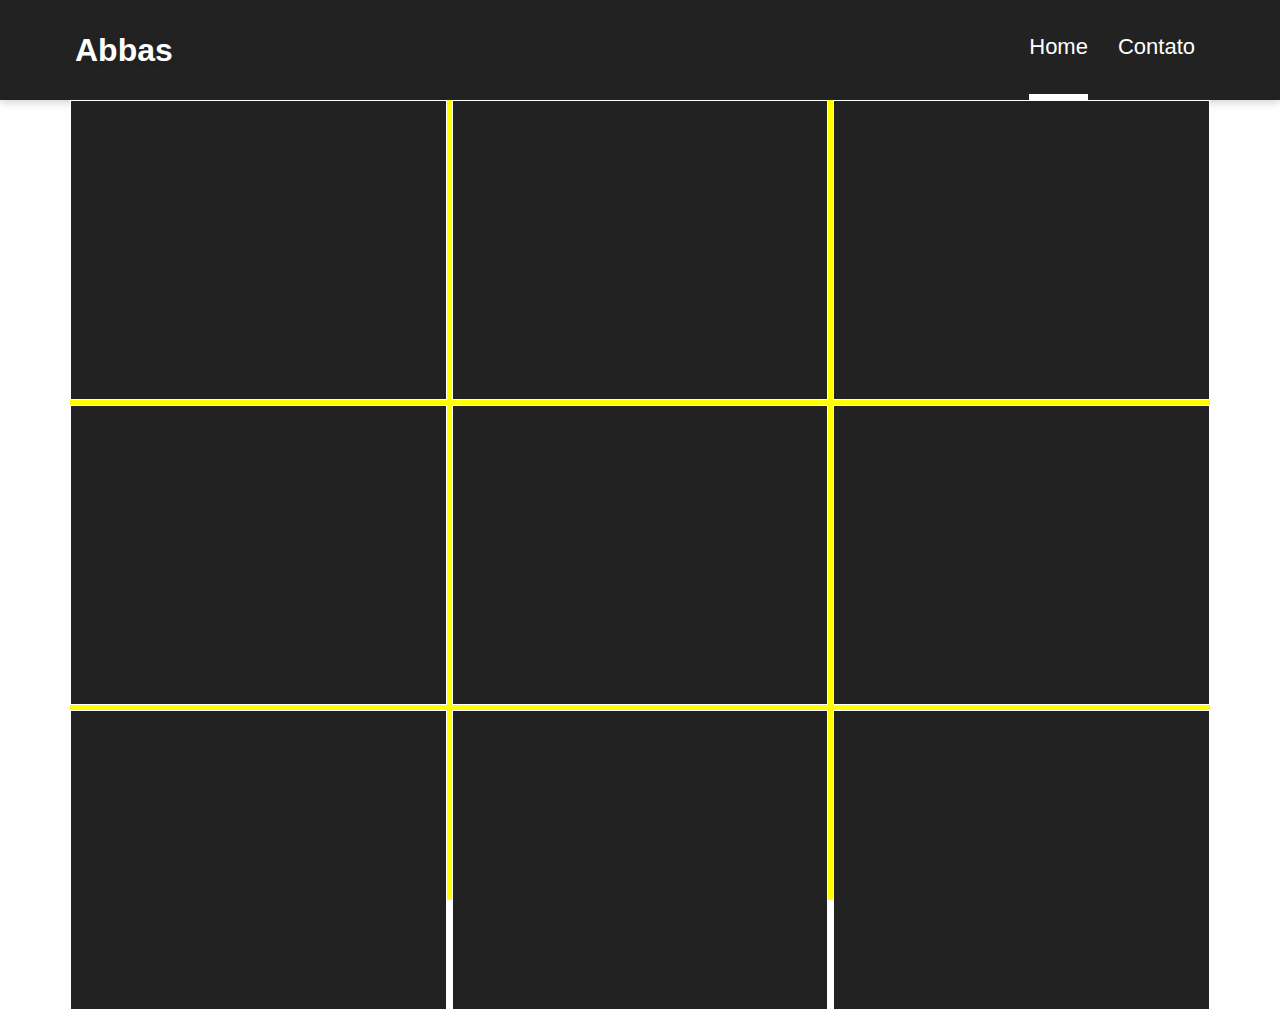
==== index.html @ 81f6447a "app" ====
<!DOCTYPE html>
<html lang="en">

<head>
  <meta charset="UTF-8">
  <meta http-equiv="X-UA-Compatible" content="IE=edge">
  <meta name="viewport" content="width=device-width, initial-scale=1.0">
  <link rel="stylesheet" href="assets/css/style.css">
  <title>Document</title>
</head>

<body>
  <header>
    <div class="header-container">
      <div class="logo">
        <h1>Abbas</h1>
      </div>
      <div class="menu">
        <nav>
          <ul>
            <li><a href="">Home</a></li>
            <li><a href="">Contato</a></li>
          </ul>
        </nav>
      </div>
    </div>
  </header>

  <section class="produtos">
    <div class="produtos-container">
      <div class="produto">
        <img src="assets/img/iphone-13.avif" alt="">
      </div>
      <div class="produto">
        <img src="assets/img/iphone-13.avif" alt="">
      </div>
      <div class="produto">
        <img src="assets/img/iphone-13.avif" alt="">
      </div>
      <div class="produto">
        <img src="assets/img/iphone-13.avif" alt="">
      </div>
      <div class="produto">
        <img src="assets/img/iphone-13.avif" alt="">
      </div>
      <div class="produto">
        <img src="assets/img/iphone-13.avif" alt="">
      </div>
      <div class="produto">
        <img src="assets/img/iphone-13.avif" alt="">
      </div>
      <div class="produto">
        <img src="assets/img/iphone-13.avif" alt="">
      </div>
      <div class="produto">
        <img src="assets/img/iphone-13.avif" alt="">
      </div>
    </div>
  </section>



  <script src="assets/js/app.js"></script>
</body>

</html>
---- assets/css/style.css ----
* {
  margin: 0;
  padding: 0;
  text-decoration: none;
  list-style: none;
  font-family: Arial, Helvetica, sans-serif;
  box-sizing: border-box;
}
header {
  height: 100px;
  background-color: #222;
  color: #fff;
  box-shadow: 0px 2px 9px rgba(0, 0, 0, 0.2);
}
.header-container {
  max-width: 1140px;
  margin: auto;
  display: flex;
  align-items: center;
}

.logo {
  height: 100px;
  display: flex;
  align-items: center;
  text-shadow: 2px 2px 5px #222;
  cursor: pointer;
}
.logo h1 {
  padding: 5px;
}

@keyframes logo {
  0% {
    color: #222;
    transition: color 0.1s ease-in;
  }
  25% {
    color: tomato;
    transition: color 0.6s ease-in;
  }
  50% {
    color: #222;
    transition: color 0.2s ease-in;
  }
  75% {
    color: tomato;
    transition: color 0.4s ease-in;
  }
  80% {
    color: #222;
  }
  100% {
    color: tomato;
  }
}

.menu {
  flex: 1;
}
.menu ul {
  display: flex;
  justify-content: flex-end;
}
.menu a {
  display: flex;
  height: 100px;
  align-items: center;
  color: #fff;
  font-size: 22px;
  border-bottom: 6px solid #222;

  margin-left: 15px;
  margin-right: 15px;
}
.menu a:hover,
.menu a.active {
  border-bottom: 6px solid #fff;
  transition: border-bottom 0.3s ease-in;
}
.produtos {
  height: calc(100vh - 100px);
}

.produtos-container {
  max-width: 1140px;
  margin: auto;
  background-color: yellow;
  height: inherit;
  display: flex;
  justify-content: center;
  align-items: center;
  flex-wrap: wrap;
  gap: 5px;
}
.produtos-container .produto {
  flex: 1 1 139px;
  min-width: 300px;
  background-color: #222;
  height: 300px;
  border: 1px solid #fff;
  cursor: pointer;
  display: flex;
  justify-content: center;
  align-items: center;
}

@keyframes produto-img {
  from {
    opacity: 0;
    transform: translate3d(-30px, 0, 0);
  }
  to {
    opacity: 1;
    transform: translate3d(0, 0, 0);
  }
}
.produto img {
  width: 200px;
  opacity: 0;
}

.produto img.active {
  animation: produto-img 0.5s forwards;
}
.produtos-container .produto.active {
  transform: scale(1.1);
  transition: transform 0.3s ease-in;
}
.section-description {
  background-color: red;
  height: 500px;
}
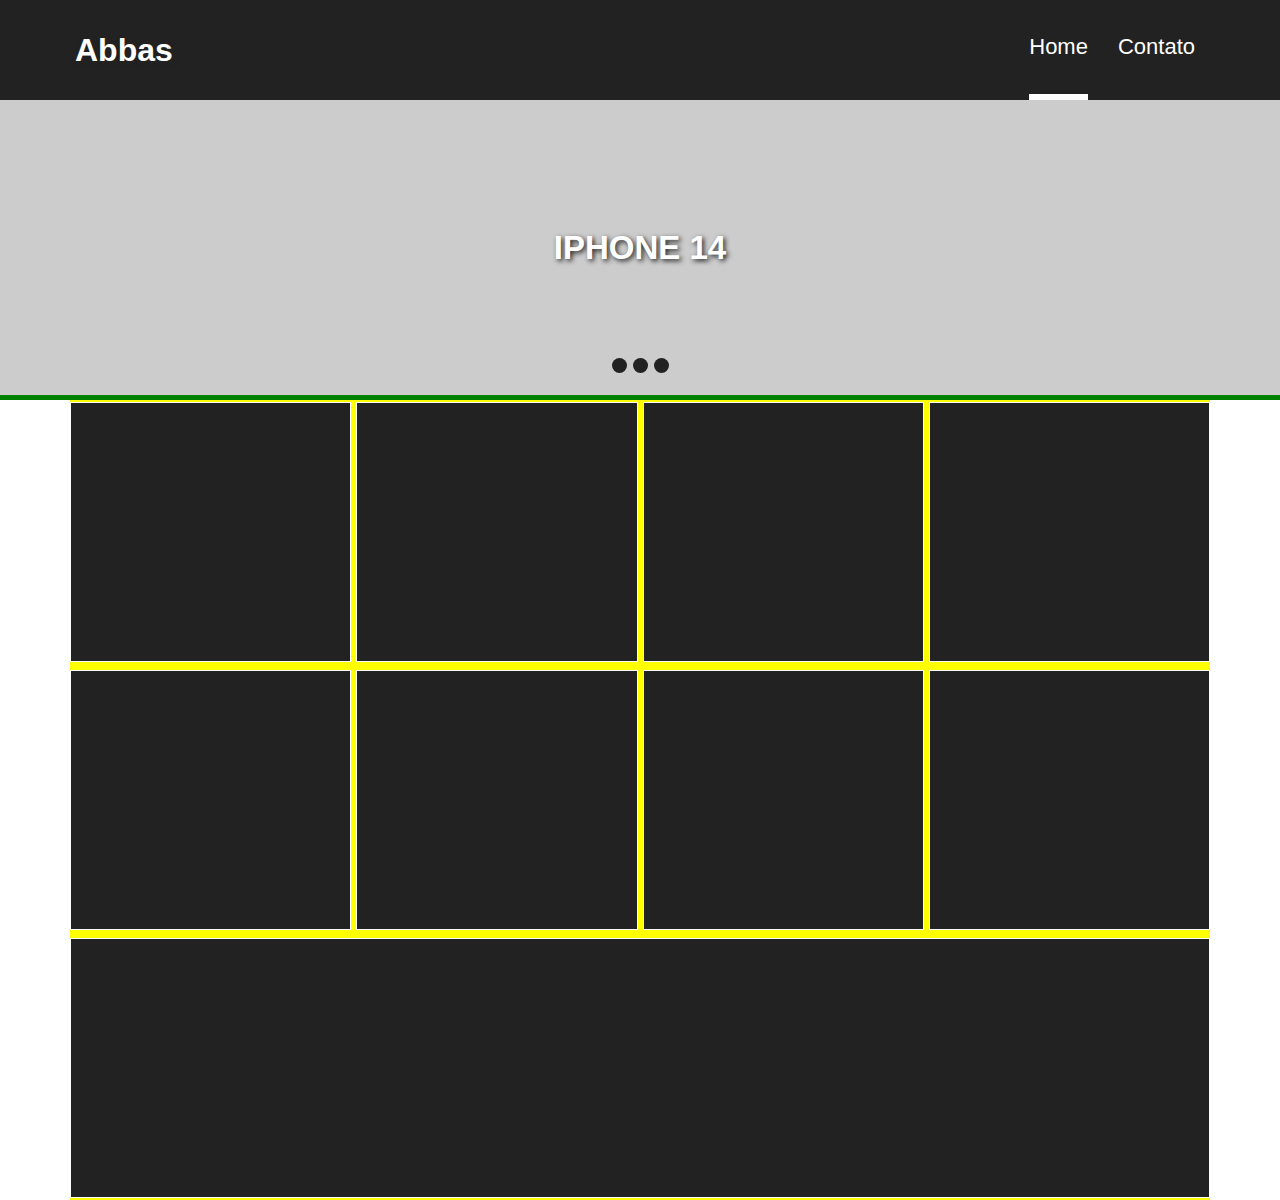
==== commit 00135038: "app" ====
--- a/index.html
+++ b/index.html
@@ -25,7 +25,31 @@
       </div>
     </div>
   </header>
+  <div class="banner">
+    <div class="sliders">
+      <div class="slide">
+        <div class="slidearea">
+          <h1>Iphone 14</h1>
+        </div>
+      </div>
+      <div class="slide">
+        <div class="slidearea">
+          <h1>Iphone 13</h1>
+        </div>
+      </div>
+      <div class="slide">
+        <div class="slidearea">
+          <h1>Iphone 12</h1>
+        </div>
+      </div>
+    </div>
 
+    <div class="pointers">
+      <div class="pointer"></div>
+      <div class="pointer"></div>
+      <div class="pointer"></div>
+    </div>
+  </div>
   <section class="produtos">
     <div class="produtos-container">
       <div class="produto">
--- a/assets/css/style.css
+++ b/assets/css/style.css
@@ -95,9 +95,9 @@
 }
 .produtos-container .produto {
   flex: 1 1 139px;
-  min-width: 300px;
+  min-width: 260px;
   background-color: #222;
-  height: 300px;
+  height: 260px;
   border: 1px solid #fff;
   cursor: pointer;
   display: flex;
@@ -124,10 +124,63 @@
   animation: produto-img 0.5s forwards;
 }
 .produtos-container .produto.active {
-  transform: scale(1.1);
+  transform: scale(1.07);
   transition: transform 0.3s ease-in;
 }
 .section-description {
   background-color: red;
   height: 500px;
 }
+
+.banner {
+  height: 300px;
+
+  overflow: hidden;
+}
+.sliders {
+  width: 1000vw;
+  height: 100%;
+  display: flex;
+}
+.slide {
+  width: 100vw;
+  background-color: #ccc;
+  height: 100%;
+  border-bottom: 5px solid green;
+}
+.slidearea {
+  display: flex;
+  justify-content: center;
+  align-items: center;
+
+  height: 100%;
+}
+.slidearea h1 {
+  font-size: 33px;
+  text-transform: uppercase;
+  color: #fff;
+  text-shadow: 2px 2px 5px #222;
+  cursor: pointer;
+}
+.pointers {
+  width: 100vw;
+
+  height: 30px;
+  position: absolute;
+  margin-top: -50px;
+  display: flex;
+  justify-content: center;
+  align-items: center;
+  gap: 6px;
+}
+.pointer {
+  background-color: #222;
+  width: 15px;
+  height: 15px;
+  border-radius: 8px;
+  cursor: pointer;
+}
+.pointer.active {
+  background-color: #ccc;
+  border: 1px solid #222;
+}
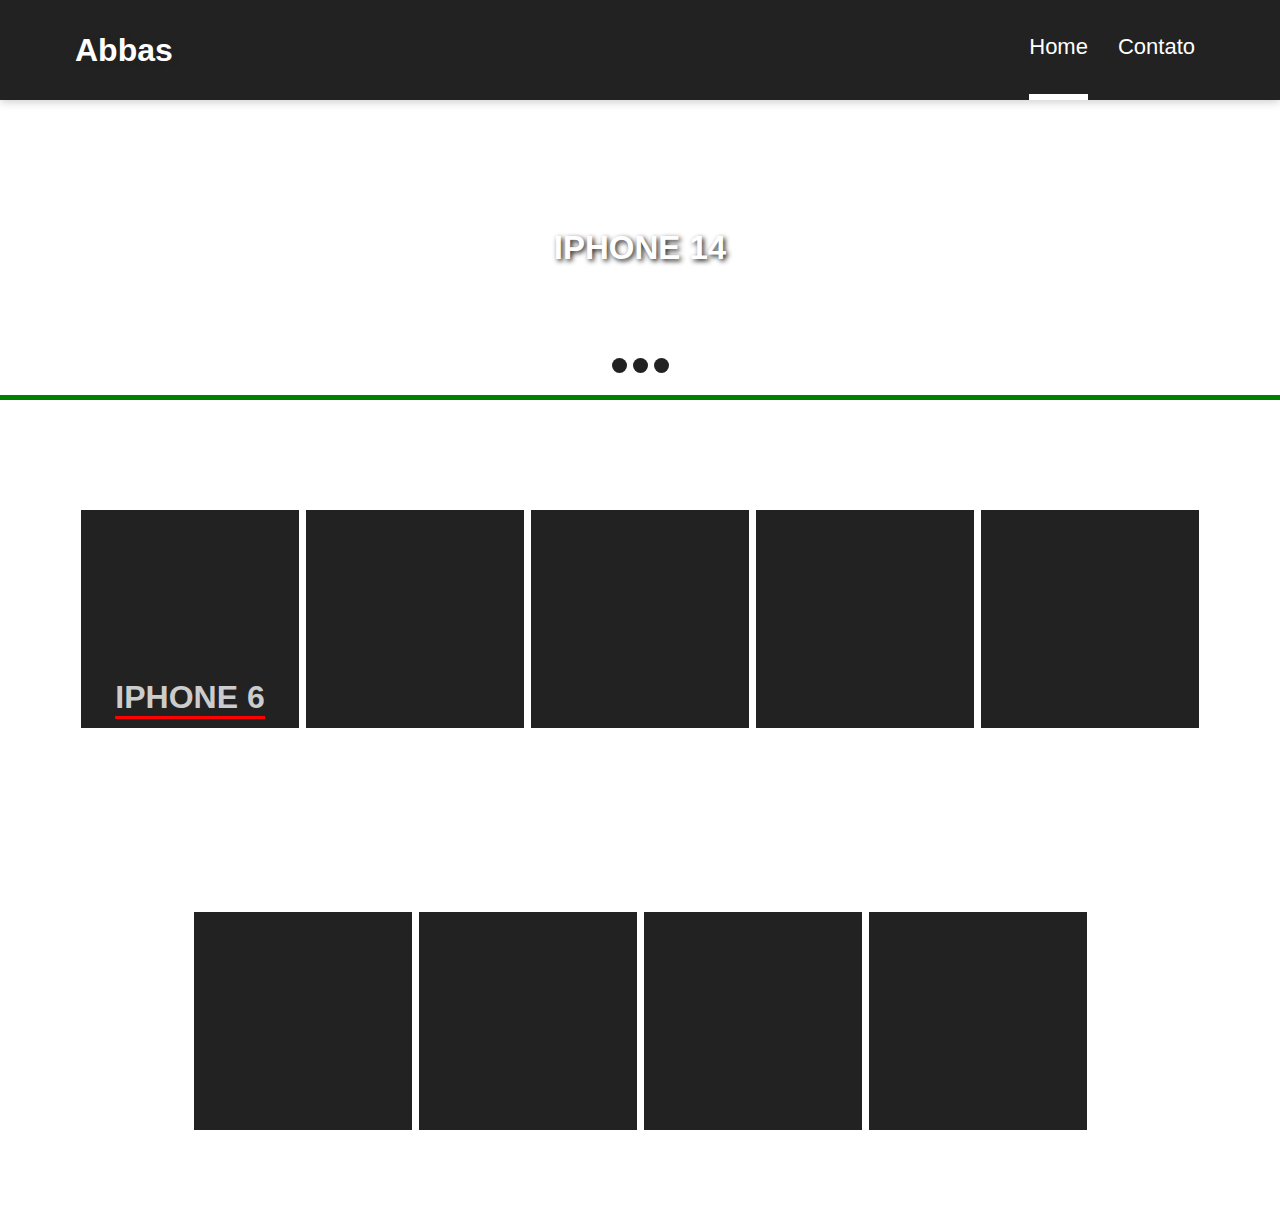
==== commit 4f452f9d: "update" ====
--- a/index.html
+++ b/index.html
@@ -30,11 +30,13 @@
       <div class="slide">
         <div class="slidearea">
           <h1>Iphone 14</h1>
+          <img src="" alt="">
         </div>
       </div>
       <div class="slide">
         <div class="slidearea">
           <h1>Iphone 13</h1>
+          <img src="" alt="">
         </div>
       </div>
       <div class="slide">
@@ -54,6 +56,7 @@
     <div class="produtos-container">
       <div class="produto">
         <img src="assets/img/iphone-13.avif" alt="">
+
       </div>
       <div class="produto">
         <img src="assets/img/iphone-13.avif" alt="">
--- a/assets/css/style.css
+++ b/assets/css/style.css
@@ -79,13 +79,15 @@
   transition: border-bottom 0.3s ease-in;
 }
 .produtos {
+  padding-top: 20px;
+  padding-bottom: 20px;
   height: calc(100vh - 100px);
 }
 
 .produtos-container {
   max-width: 1140px;
   margin: auto;
-  background-color: yellow;
+
   height: inherit;
   display: flex;
   justify-content: center;
@@ -94,17 +96,44 @@
   gap: 5px;
 }
 .produtos-container .produto {
-  flex: 1 1 139px;
-  min-width: 260px;
+  min-width: 220px;
   background-color: #222;
-  height: 260px;
+  height: 220px;
   border: 1px solid #fff;
   cursor: pointer;
   display: flex;
   justify-content: center;
-  align-items: center;
-}
-
+  flex-direction: column;
+  align-items: center;
+}
+
+@keyframes showtitle {
+  from {
+    opacity: 0;
+    transform: translate3d(-30px, 0, 0);
+  }
+  to {
+    opacity: 1;
+    transform: translate3d(0, 0, 0);
+  }
+}
+
+.produto h1 {
+  color: #ccc;
+  text-transform: uppercase;
+  display: flex;
+  justify-content: center;
+  flex-direction: column;
+  align-items: center;
+  animation: showtitle 0.6s forwards;
+}
+.produto h1::after {
+  content: "";
+  width: 100%;
+  height: 3px;
+  background-color: red;
+  animation: showtitle 1s forwards;
+}
 @keyframes produto-img {
   from {
     opacity: 0;
@@ -116,7 +145,7 @@
   }
 }
 .produto img {
-  width: 200px;
+  width: 160px;
   opacity: 0;
 }
 
@@ -128,7 +157,6 @@
   transition: transform 0.3s ease-in;
 }
 .section-description {
-  background-color: red;
   height: 500px;
 }
 
@@ -144,16 +172,33 @@
 }
 .slide {
   width: 100vw;
-  background-color: #ccc;
+
   height: 100%;
   border-bottom: 5px solid green;
 }
+
+@keyframes slide {
+  from {
+    /* opacity: 0; */
+    transform: translate3d(0, 0, -600px);
+  }
+  to {
+    /* opacity: 1; */
+    transform: translate3d(0, 0, 0);
+  }
+}
+.slide.active {
+  animation: slide 5s forwards;
+}
 .slidearea {
   display: flex;
   justify-content: center;
   align-items: center;
 
   height: 100%;
+}
+.slidearea img {
+  /* width: 100%; */
 }
 .slidearea h1 {
   font-size: 33px;
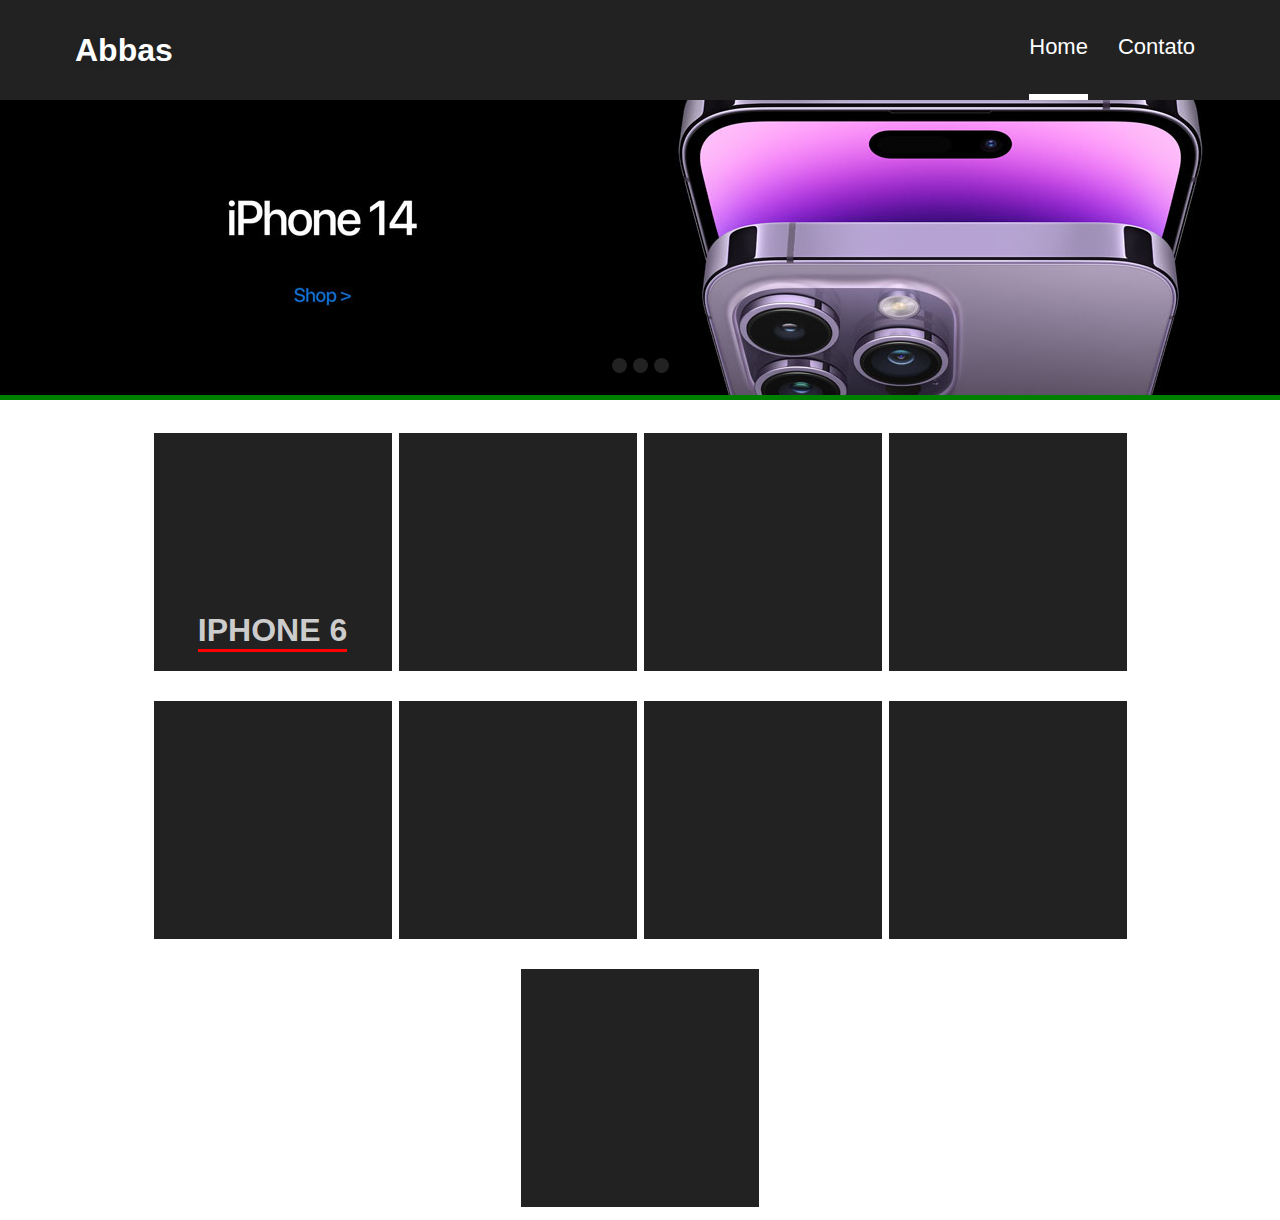
==== commit 921d1ad9: "update" ====
--- a/index.html
+++ b/index.html
@@ -29,14 +29,15 @@
     <div class="sliders">
       <div class="slide">
         <div class="slidearea">
-          <h1>Iphone 14</h1>
-          <img src="" alt="">
+          <!-- <h1>Iphone 14</h1> -->
+          <img src="assets/img/banner-iphone14.jpeg" alt="">
+
         </div>
       </div>
       <div class="slide">
         <div class="slidearea">
           <h1>Iphone 13</h1>
-          <img src="" alt="">
+
         </div>
       </div>
       <div class="slide">
--- a/assets/css/style.css
+++ b/assets/css/style.css
@@ -96,9 +96,9 @@
   gap: 5px;
 }
 .produtos-container .produto {
-  min-width: 220px;
-  background-color: #222;
-  height: 220px;
+  min-width: 240px;
+  background-color: #222;
+  height: 240px;
   border: 1px solid #fff;
   cursor: pointer;
   display: flex;
@@ -163,7 +163,7 @@
 .banner {
   height: 300px;
 
-  overflow: hidden;
+  /* overflow: hidden; */
 }
 .sliders {
   width: 1000vw;
@@ -172,8 +172,8 @@
 }
 .slide {
   width: 100vw;
-
   height: 100%;
+  background-color: #222;
   border-bottom: 5px solid green;
 }
 
@@ -191,10 +191,11 @@
   animation: slide 5s forwards;
 }
 .slidearea {
-  display: flex;
-  justify-content: center;
-  align-items: center;
-
+  width: 100vw;
+  display: flex;
+  justify-content: center;
+  align-items: center;
+  overflow: hidden;
   height: 100%;
 }
 .slidearea img {
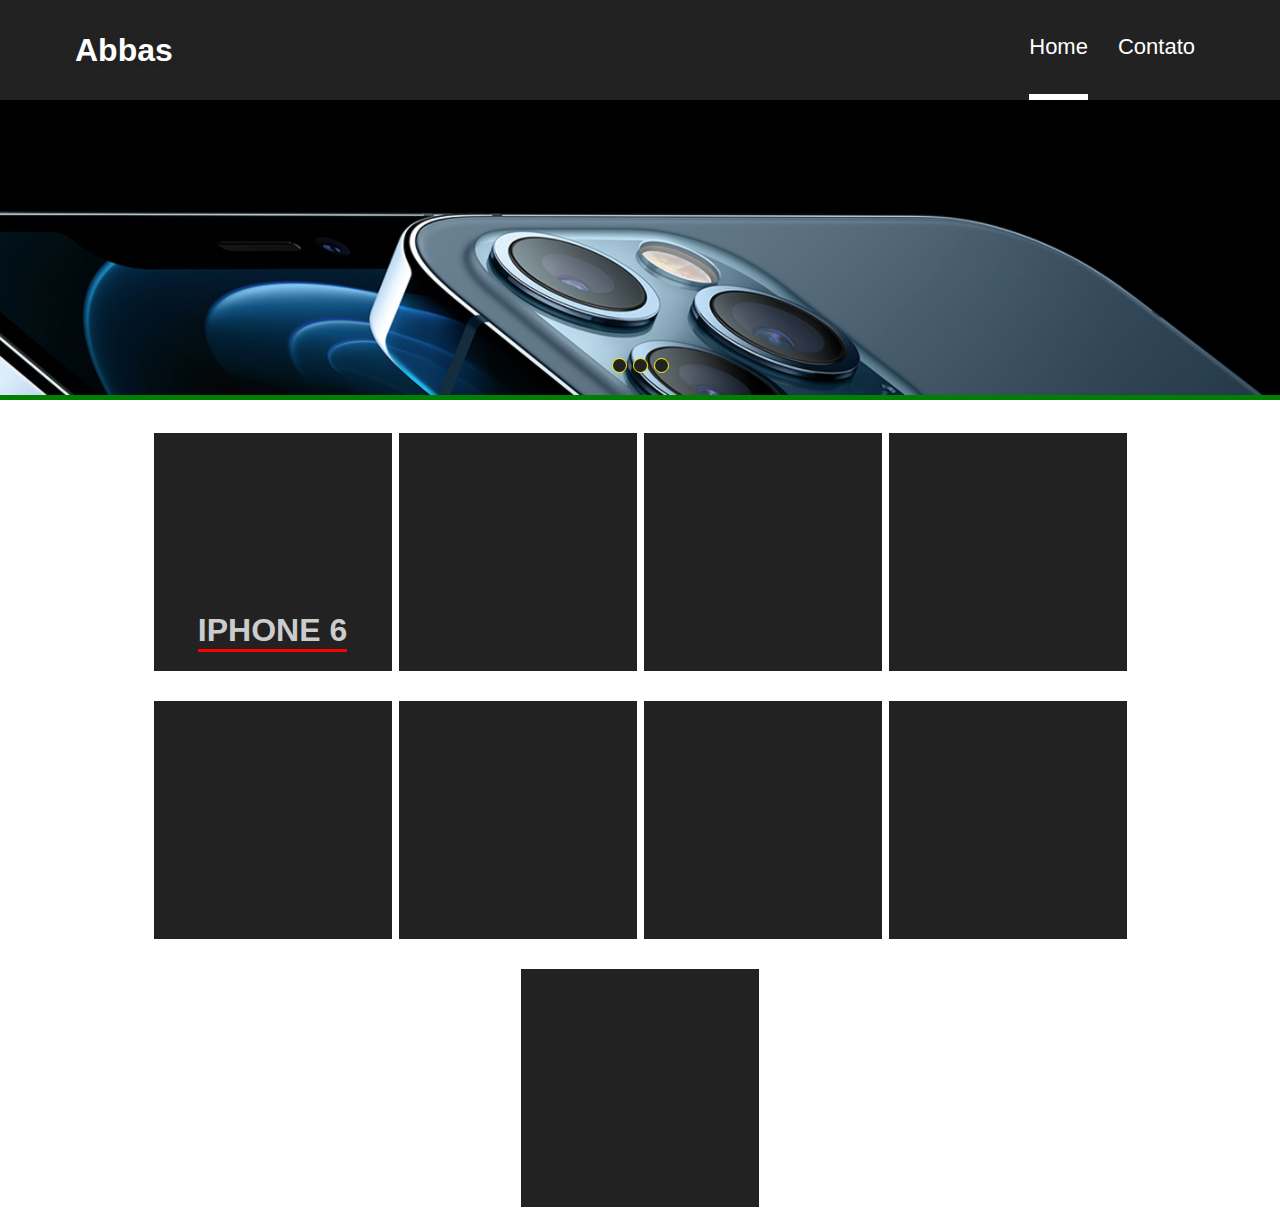
==== commit 86b8cb05: "update" ====
--- a/index.html
+++ b/index.html
@@ -30,7 +30,7 @@
       <div class="slide">
         <div class="slidearea">
           <!-- <h1>Iphone 14</h1> -->
-          <img src="assets/img/banner-iphone14.jpeg" alt="">
+          <img src="assets/img/banner-iphone1414.png" alt="">
 
         </div>
       </div>
--- a/assets/css/style.css
+++ b/assets/css/style.css
@@ -163,7 +163,7 @@
 .banner {
   height: 300px;
 
-  /* overflow: hidden; */
+  overflow: hidden;
 }
 .sliders {
   width: 1000vw;
@@ -200,6 +200,7 @@
 }
 .slidearea img {
   /* width: 100%; */
+  margin: auto;
 }
 .slidearea h1 {
   font-size: 33px;
@@ -221,6 +222,7 @@
 }
 .pointer {
   background-color: #222;
+  border: 1px solid yellow;
   width: 15px;
   height: 15px;
   border-radius: 8px;
@@ -228,5 +230,5 @@
 }
 .pointer.active {
   background-color: #ccc;
-  border: 1px solid #222;
-}
+  border: 1px solid yellow;
+}
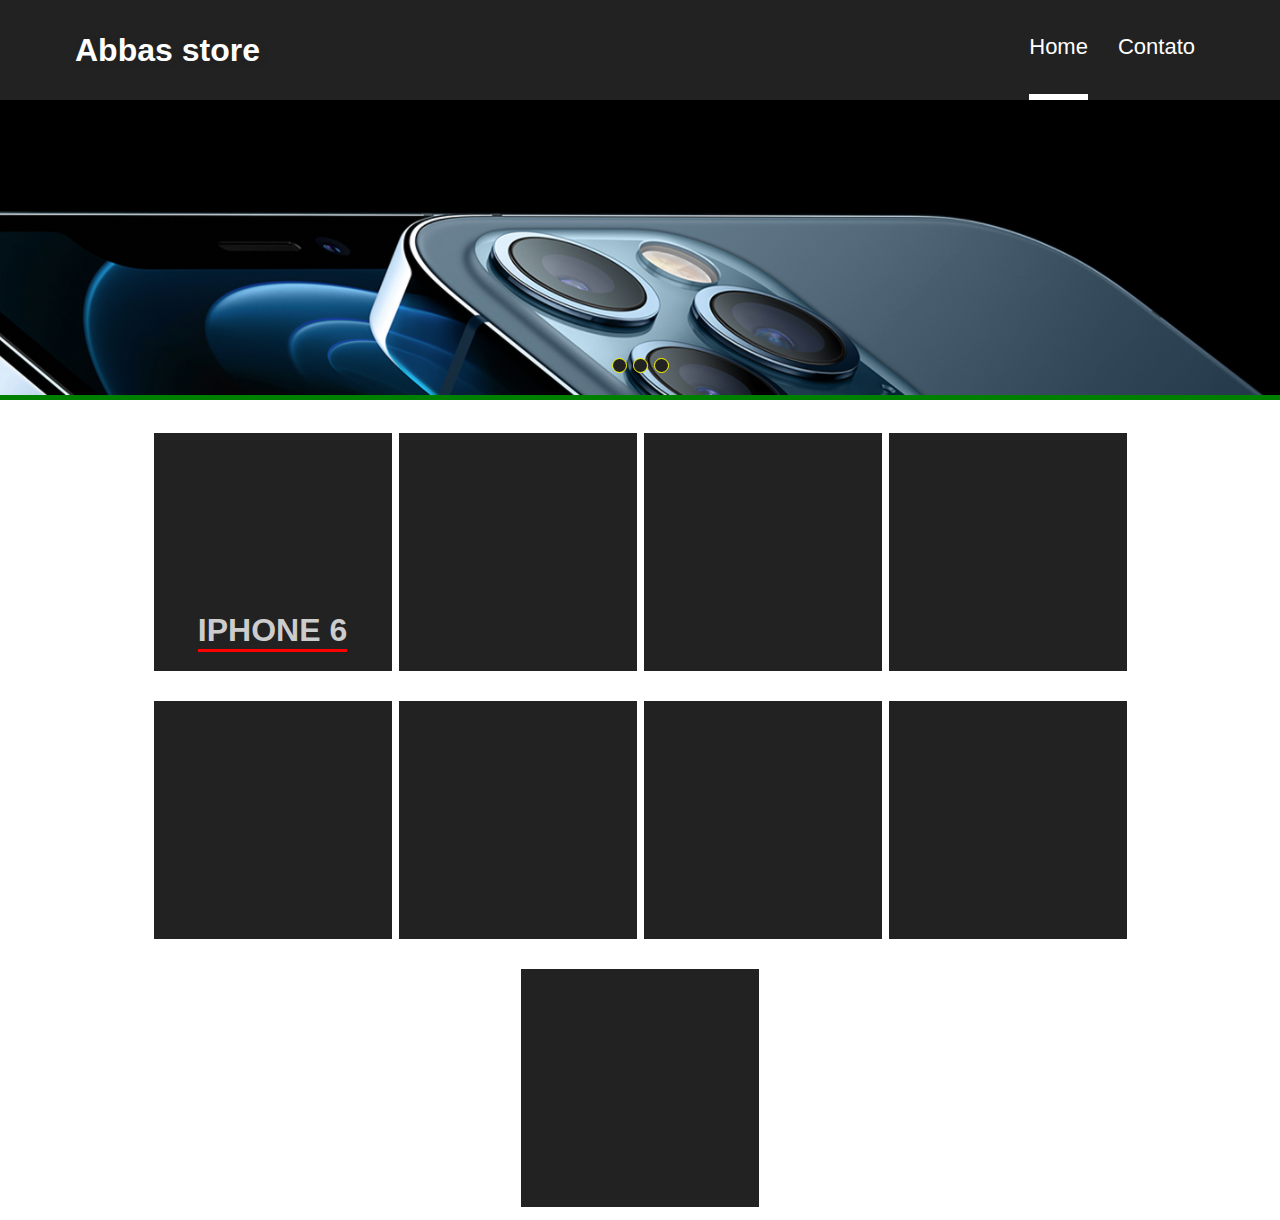
==== commit 6fc2c074: "update" ====
--- a/index.html
+++ b/index.html
@@ -13,10 +13,15 @@
   <header>
     <div class="header-container">
       <div class="logo">
-        <h1>Abbas</h1>
+        <h1>Abbas store</h1>
       </div>
       <div class="menu">
         <nav>
+          <div class="menuburguer">
+            <div class="line-menu"></div>
+            <div class="line-menu"></div>
+            <div class="line-menu"></div>
+          </div>
           <ul>
             <li><a href="">Home</a></li>
             <li><a href="">Contato</a></li>
--- a/assets/css/style.css
+++ b/assets/css/style.css
@@ -20,6 +20,7 @@
 }
 
 .logo {
+  flex: 1;
   height: 100px;
   display: flex;
   align-items: center;
@@ -55,9 +56,6 @@
   }
 }
 
-.menu {
-  flex: 1;
-}
 .menu ul {
   display: flex;
   justify-content: flex-end;
@@ -232,3 +230,40 @@
   background-color: #ccc;
   border: 1px solid yellow;
 }
+nav {
+  display: flex;
+  justify-content: end;
+  align-items: center;
+}
+.menuburguer {
+  width: 50px;
+  height: 35px;
+  cursor: pointer;
+  display: none;
+  background-color: #fff;
+}
+/* menu */
+@media (max-width: 450px) {
+  .menu ul {
+    display: none;
+  }
+
+  .menuburguer {
+    margin-right: 12px;
+    display: flex;
+    flex-direction: column;
+    justify-content: space-evenly;
+  }
+  .line-menu {
+    height: 5px;
+    background-color: #222;
+  }
+
+  .logo {
+    justify-content: center;
+    width: 300px;
+  }
+  .logo h1 {
+    font-size: 26px;
+  }
+}
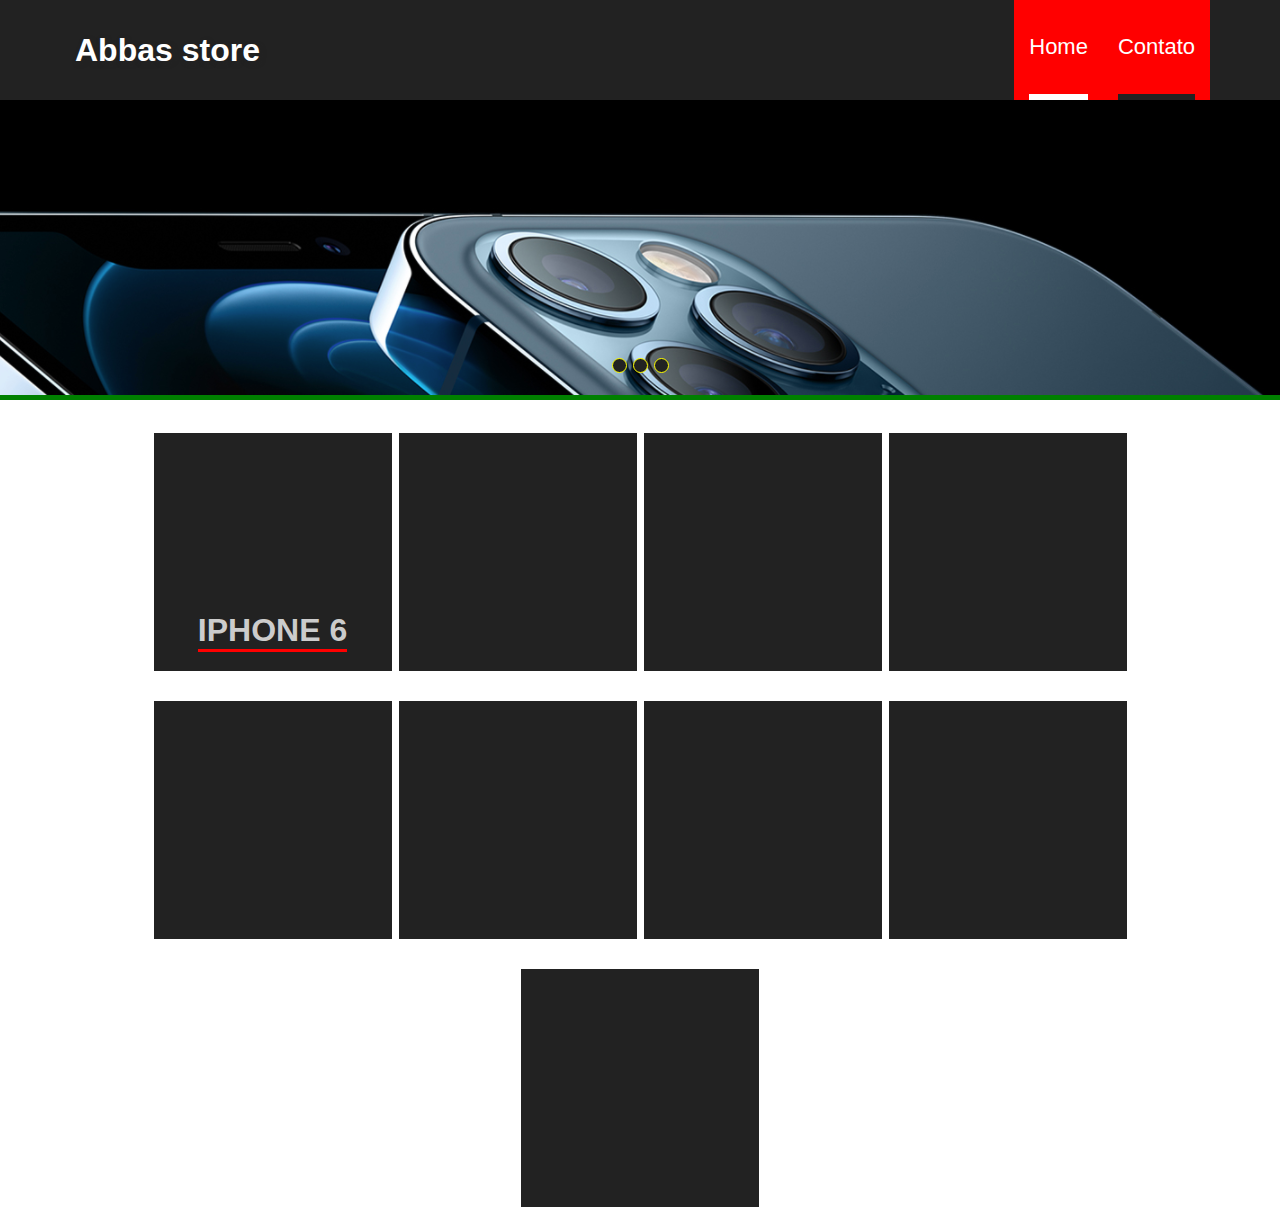
==== commit b81fc325: "update" ====
--- a/index.html
+++ b/index.html
@@ -16,12 +16,12 @@
         <h1>Abbas store</h1>
       </div>
       <div class="menu">
+        <div class="menuburguer">
+          <div class="line-menu"></div>
+          <div class="line-menu"></div>
+          <div class="line-menu"></div>
+        </div>
         <nav>
-          <div class="menuburguer">
-            <div class="line-menu"></div>
-            <div class="line-menu"></div>
-            <div class="line-menu"></div>
-          </div>
           <ul>
             <li><a href="">Home</a></li>
             <li><a href="">Contato</a></li>
--- a/assets/css/style.css
+++ b/assets/css/style.css
@@ -234,6 +234,7 @@
   display: flex;
   justify-content: end;
   align-items: center;
+  background-color: red;
 }
 .menuburguer {
   width: 50px;
@@ -242,10 +243,49 @@
   display: none;
   background-color: #fff;
 }
+.menu {
+}
+@keyframes showMenuSlide {
+  from {
+    opacity: 0;
+    margin-right: -100px;
+    transform: translate3d(0, 0, -30px);
+  }
+  to {
+    opacity: 1;
+    margin-right: 0;
+    transform: translate3d(0, 0, 0);
+  }
+}
 /* menu */
 @media (max-width: 450px) {
+  .menu nav {
+    position: absolute;
+    height: 300px;
+    justify-content: start;
+    align-items: flex-start;
+    right: 0;
+    width: 100%;
+    height: 100vh;
+    z-index: 999;
+    top: 100px;
+    display: none;
+    background-color: rgba(0, 0, 0, 0.9);
+    /* animation: showMenuSlide 0.8s forwards; */
+  }
+  .menu nav.active {
+    display: flex;
+    animation: showMenuSlide 0.8s forwards;
+  }
   .menu ul {
-    display: none;
+    flex-direction: column;
+  }
+  .menu a.active,
+  .menu a:hover,
+  .menu a {
+    border-bottom: 0;
+    height: 50px;
+    font-size: 18px;
   }
 
   .menuburguer {
